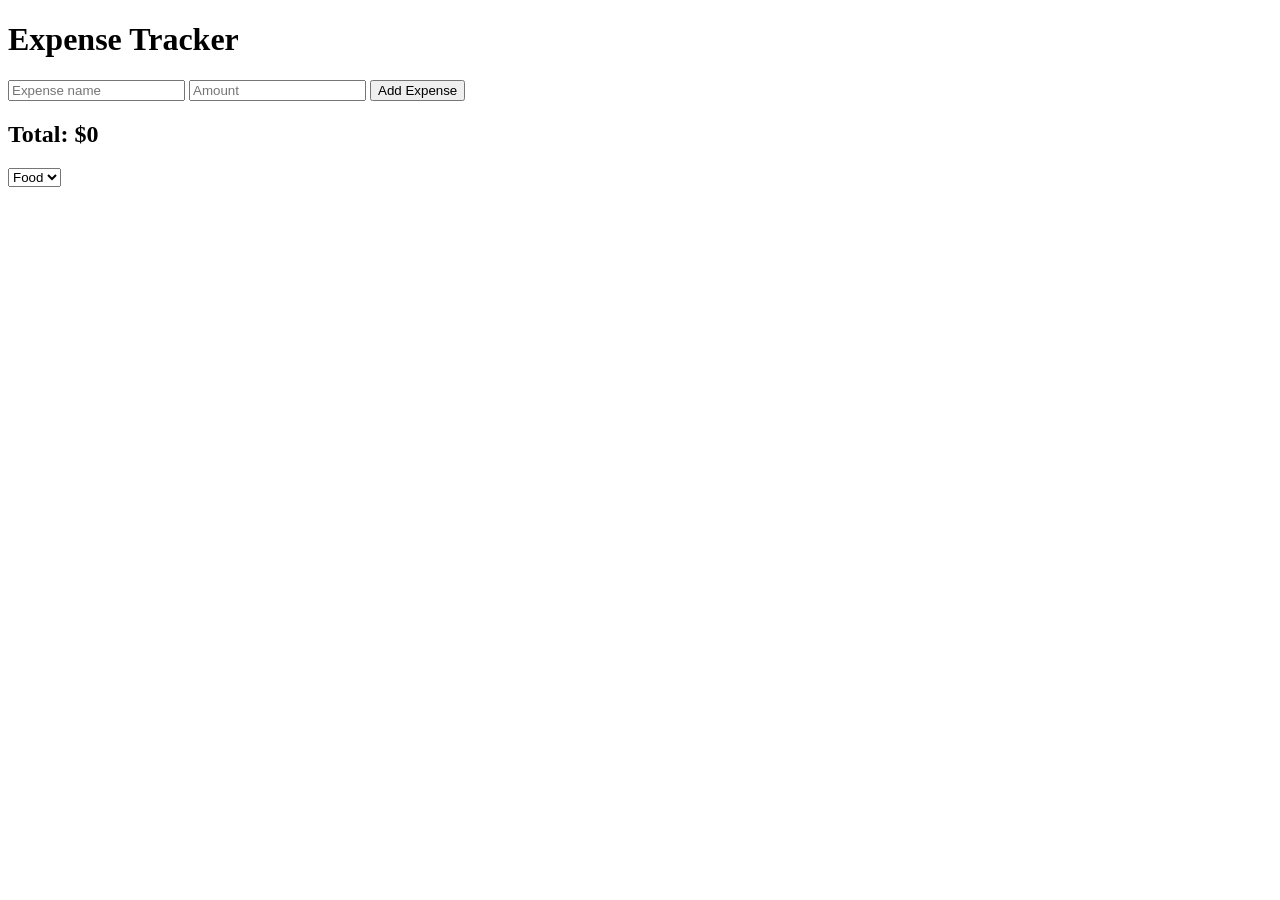
==== Expense-Tracker/index.html @ 110f7231 "added read me file" ====
<!DOCTYPE html>
<html>
<head>
  <title>Expense Tracker</title>
  <link rel="stylesheet" href="style.css">
</head>
<body>

  <h1>Expense Tracker</h1>

  <div class="container">
    <input type="text" id="expenseName" placeholder="Expense name">
    <input type="number" id="expenseAmount" placeholder="Amount">
    <button id="addBtn">Add Expense</button>

    <h2>Total: $<span id="total">0</span></h2>

    <ul id="expenseList"></ul>
    <select id="expenseCategory">
        <option value="Food">Food</option>
        <option value="Bills">Bills</option>
        <option value="Fun">Fun</option>
    </select>
  </div>

  <script src="script.js"></script>
</body>
</html>
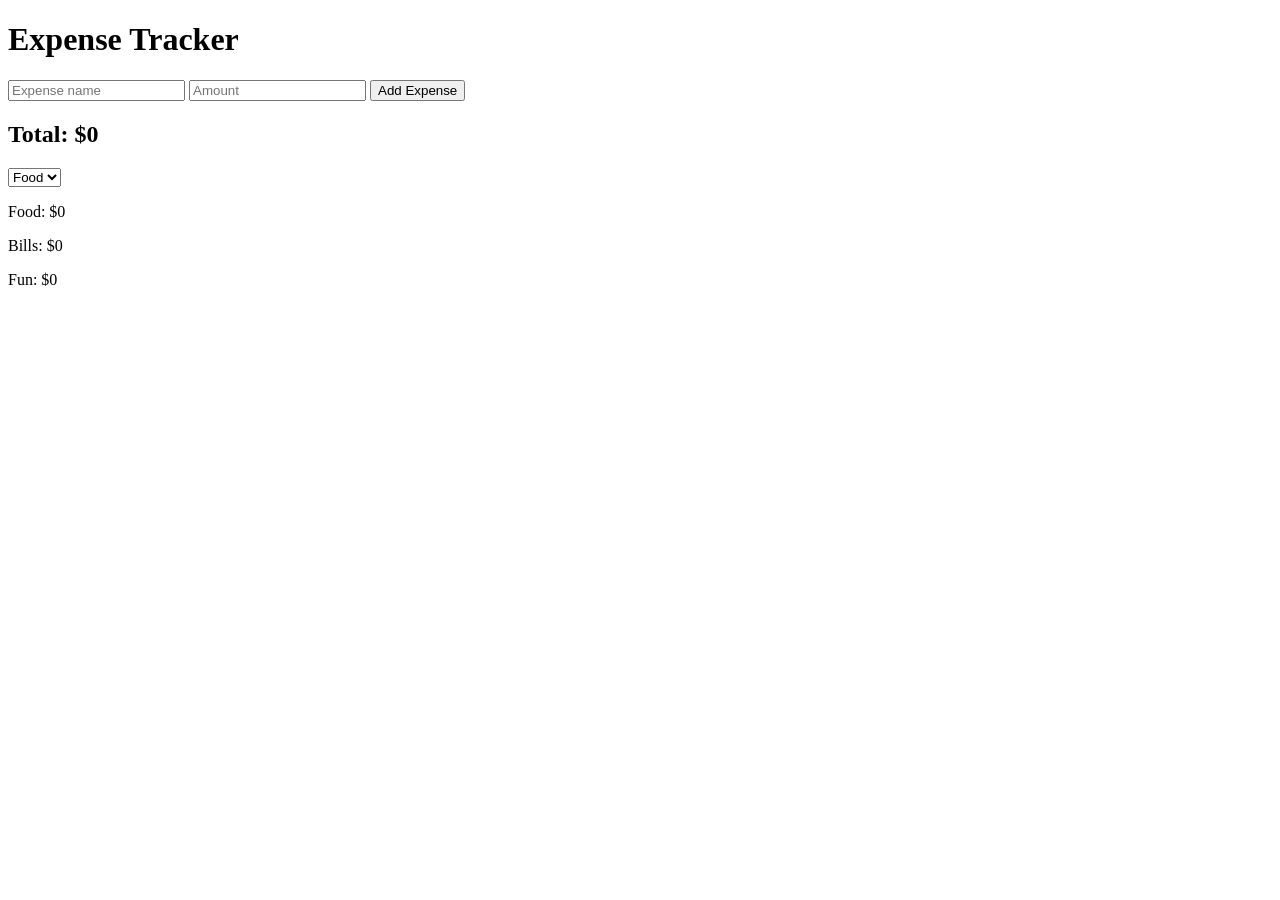
==== commit 809304bd: "Add category totals to Expense Tracker" ====
--- a/Expense-Tracker/index.html
+++ b/Expense-Tracker/index.html
@@ -22,7 +22,11 @@
         <option value="Fun">Fun</option>
     </select>
   </div>
-
+  <div id="category-totals">
+    <p>Food: $0 </p>
+    <p>Bills: $0 </p>
+    <p>Fun: $0 </p>
+  </div>
   <script src="script.js"></script>
 </body>
 </html>
